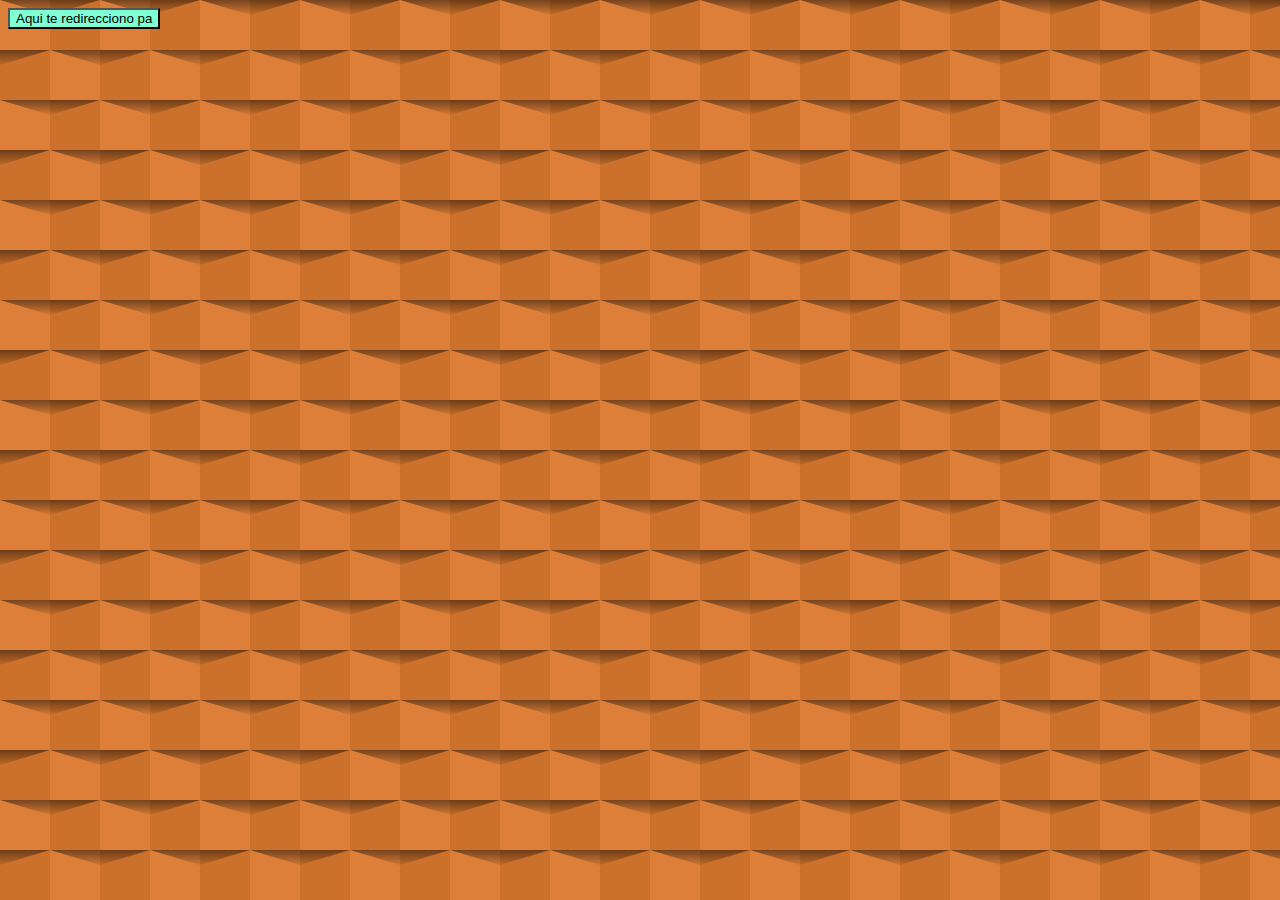
==== index.html @ d98f0df6 "se agregaron estas cosas basicas por el momento." ====
<!DOCTYPE html>
<html lang="en">
<head>
    <meta charset="UTF-8">
    <meta http-equiv="X-UA-Compatible" content="IE=edge">
    <meta name="viewport" content="width=device-width, initial-scale=1.0">
    <title>pagina basica</title>
    <link href="/visual/index.css" rel="stylesheet">
</head>
<header>
    <nav>


    </nav>
</header>
<body>
    <button type="button" class="btn btn-success" href="/paginaRandom.html">Aqui te redirecciono pa</button>
</body>

</html>
---- visual/index.css ----
button{
    background-color:aquamarine;



}
h1{
    background-color: burlywood;


}

body{
background-color: #DD7F39;
background-image: url("data:image/svg+xml,%3Csvg xmlns='http://www.w3.org/2000/svg' width='100' height='100' viewBox='0 0 200 200'%3E%3Cdefs%3E%3ClinearGradient id='a' gradientUnits='userSpaceOnUse' x1='100' y1='33' x2='100' y2='-3'%3E%3Cstop offset='0' stop-color='%23000' stop-opacity='0'/%3E%3Cstop offset='1' stop-color='%23000' stop-opacity='1'/%3E%3C/linearGradient%3E%3ClinearGradient id='b' gradientUnits='userSpaceOnUse' x1='100' y1='135' x2='100' y2='97'%3E%3Cstop offset='0' stop-color='%23000' stop-opacity='0'/%3E%3Cstop offset='1' stop-color='%23000' stop-opacity='1'/%3E%3C/linearGradient%3E%3C/defs%3E%3Cg fill='%23c06721' fill-opacity='0.6'%3E%3Crect x='100' width='100' height='100'/%3E%3Crect y='100' width='100' height='100'/%3E%3C/g%3E%3Cg fill-opacity='0.5'%3E%3Cpolygon fill='url(%23a)' points='100 30 0 0 200 0'/%3E%3Cpolygon fill='url(%23b)' points='100 100 0 130 0 100 200 100 200 130'/%3E%3C/g%3E%3C/svg%3E");



}
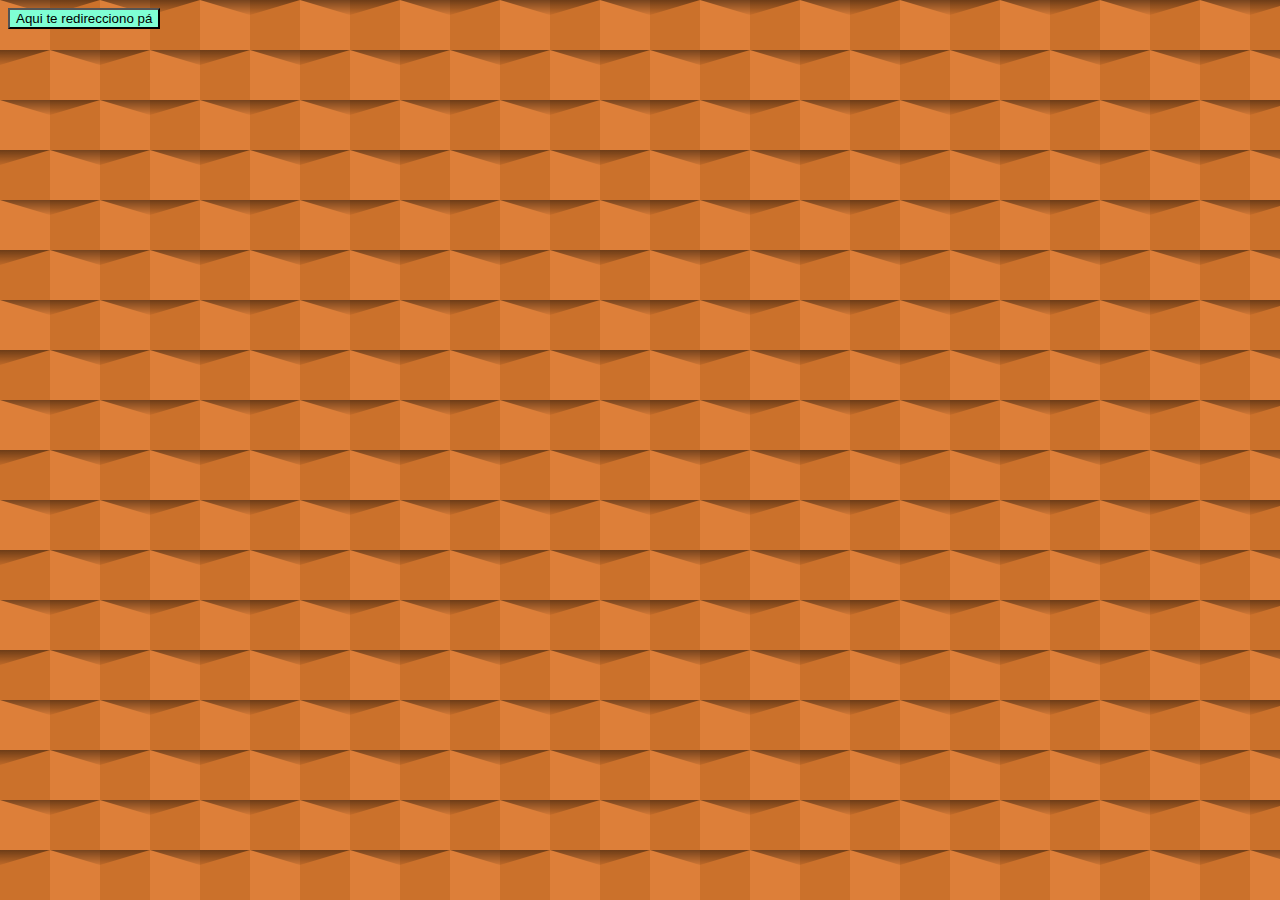
==== commit 92782591: "ola" ====
--- a/index.html
+++ b/index.html
@@ -14,7 +14,7 @@
     </nav>
 </header>
 <body>
-    <button type="button" class="btn btn-success" href="/paginaRandom.html">Aqui te redirecciono pa</button>
+    <button type="button" class="btn btn-success" href="/paginaRandom.html">Aqui te redirecciono pá</button>
 </body>
 
 </html>